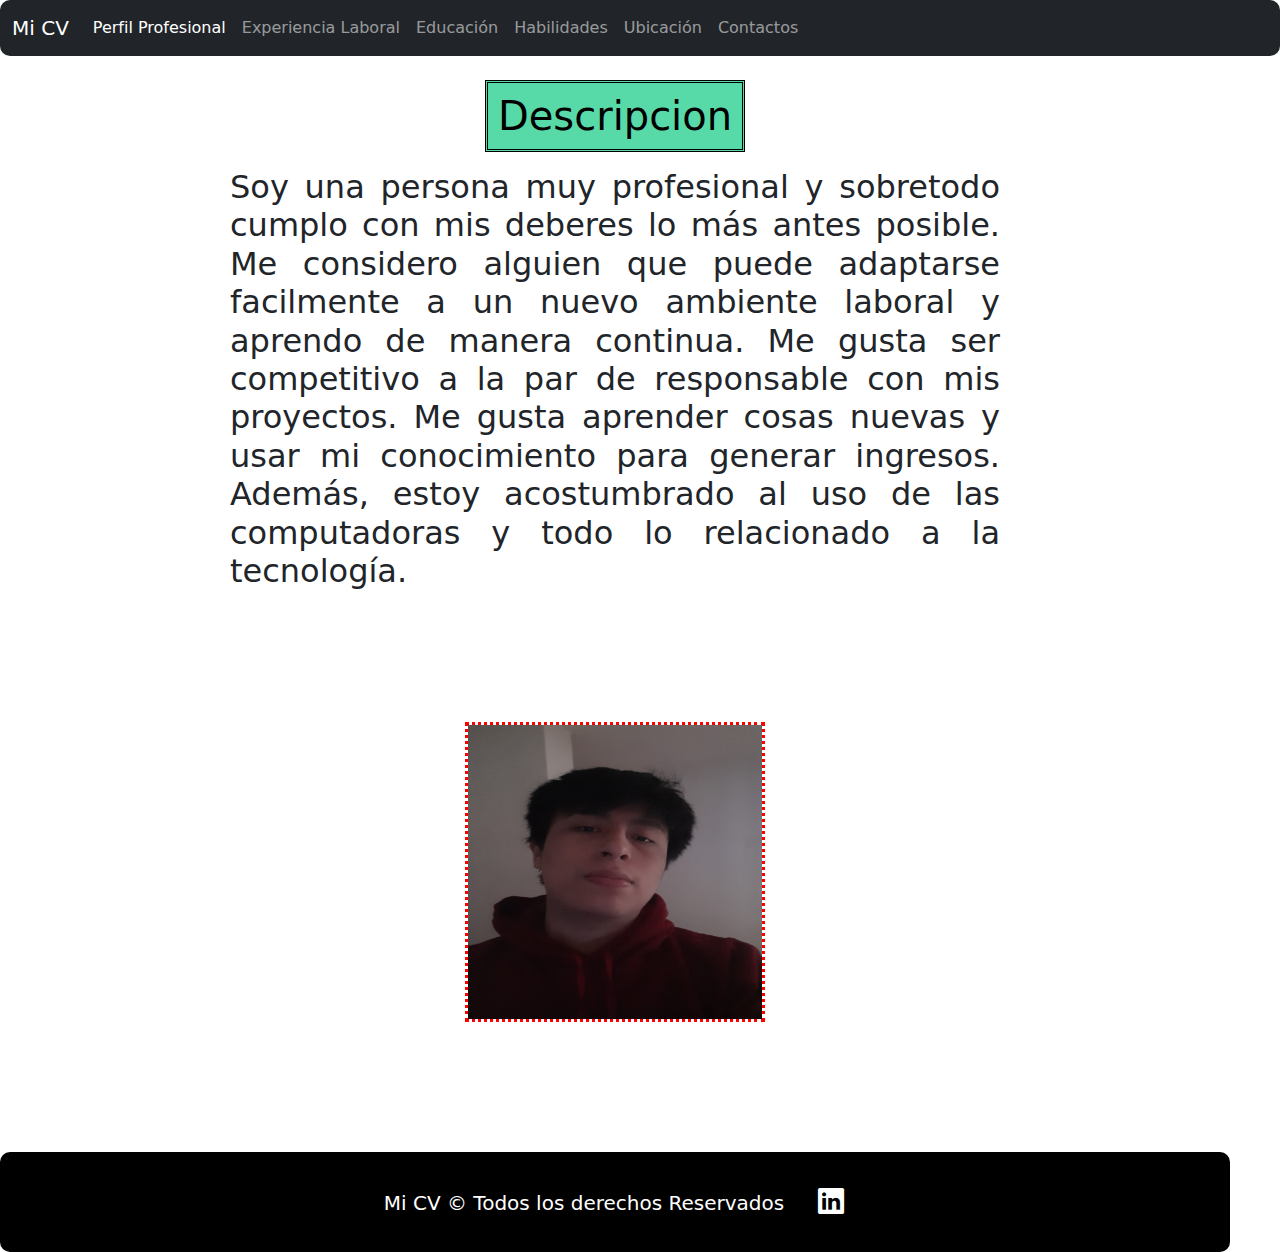
==== index.html @ 6a2f1caf "update" ====
<!DOCTYPE html>
<html lang="es">
<head>
    <meta charset="UTF-8">
    <meta http-equiv="X-UA-Compatible" content="IE=edge">
    <meta name="viewport" content="width=device-width, initial-scale=1.0">
    <title>Mi CV Online</title>
    <link rel="stylesheet" href="diseño_paginaprincipal.css">
    <link rel="stylesheet" href="css/bootstrap.min.css">
    <link rel="stylesheet" href="https://cdn.jsdelivr.net/npm/bootstrap-icons@1.10.4/font/bootstrap-icons.css">
</head>
<body class="grid-container">
    <nav class="navbar navbar-expand-lg navbar-dark fixed-top bg-dark" id="navbar">
        <div class="container-fluid">
          <a class="navbar-brand" href="#">Mi CV</a>
          <button class="navbar-toggler" type="button" data-bs-toggle="collapse" data-bs-target="#navbarNavAltMarkup" aria-controls="navbarNavAltMarkup" aria-expanded="false" aria-label="Toggle navigation">
            <span class="navbar-toggler-icon"></span>
          </button>
          <div class="collapse navbar-collapse" id="navbarNavAltMarkup">
            <div class="navbar-nav">
              <a class="nav-link active" href="#" id="1">Perfil Profesional</a>
              <a class="nav-link" href="#" id="2">Experiencia Laboral</a>
              <a class="nav-link" href="#" id="3">Educación</a>
              <a class="nav-link" href="#" id="4">Habilidades</a>
              <a class="nav-link" href="#" id="5">Ubicación</a>
              <a class="nav-link" href="#" id="6">Contactos</a>

            </div>
          </div>
        </div>
      </nav>
      <br>
      <section class="pt-5 text-center" id="descripcion_1">
        <br>
        <div>
        <h1 class="descripcion">Descripcion</h1>
        <br><br><br>
        <div class="datos">
            <h2 class="texto">
                Soy una persona muy profesional y sobretodo cumplo con mis deberes lo más antes posible. Me considero alguien que puede adaptarse facilmente a
                un nuevo ambiente laboral y aprendo de manera continua. Me gusta ser competitivo a la par de responsable con mis proyectos. Me gusta aprender cosas
                nuevas y usar mi conocimiento para generar ingresos. Además, estoy acostumbrado al uso de las computadoras y todo lo relacionado a la tecnología.
                
            </h2>
        </div>
        </div>
        <br>
        <img class="perfil" src="imagenes/foto.jpg" alt="Foto de perfil" class="foto" width="300px" height="300px">  
      </section>

      <section class="pt-5 text-center" id="experiencia_1">
        <br>
        <div>
        <h1>Experiencia Laboral</h1>
        <br><br><br>
          
        <div id="carouselExampleIndicators" class="carousel slide">
          <div class="carousel-indicators">
            <button type="button" data-bs-target="#carouselExampleIndicators" data-bs-slide-to="0" class="active" aria-current="true" aria-label="Slide 1"></button>
            <button type="button" data-bs-target="#carouselExampleIndicators" data-bs-slide-to="1" aria-label="Slide 2"></button>
            <button type="button" data-bs-target="#carouselExampleIndicators" data-bs-slide-to="2" aria-label="Slide 3"></button>
          </div>
          <div class="carousel-inner">
            <div class="carousel-item active">
              <img src="imagenes/1.png" class="d-block w-100" alt="1">
            </div>
            <div class="carousel-item">
              <img src="imagenes/2.png" class="d-block w-100" alt="2">
            </div>
          </div>
          <button class="carousel-control-prev" type="button" data-bs-target="#carouselExampleIndicators" data-bs-slide="prev">
            <img class="atras" src="imagenes/avanzar.png" alt="Previus">
          </button>
          <button class="carousel-control-next" type="button" data-bs-target="#carouselExampleIndicators" data-bs-slide="next">
            <img class="adelante" src="imagenes/avanzar.png" alt="Next">
          </button>
        </div>

      </section>

      <section class="pt-5 text-center" id="educacion_1">
        <br>
        <div>
          <h1>Educacion</h1>
          <br><br><br>
          <!-- Agregar un contenedor flex alrededor de las tarjetas -->
          <div style="display: flex; justify-content: center; ">
            <div class="card" style="width: 18rem; margin: 30px; ">
              <img src="imagenes/senati.jpg" class="card-img-top" alt="senati">
              <div class="card-body">
                <h5 class="card-title">SENATI</h5>
                <p class="card-text">Estudios en Ingeniería de Software con I.A. | Actual</p>
                <a href="https://www.senati.edu.pe/" class="btn btn-primary">Ir a página oficial</a>
              </div>
            </div>
            <div class="card" style="width: 18rem; margin: 30px;">
              <img src="imagenes/ingles.png" class="card-img-top" alt="ingles">
              <div class="card-body">
                <h5 class="card-title">American English Institute</h5>
                <p class="card-text">Estudios de Ingles | Mayo 2017 - Julio 2020</p>
                <a href="https://corporacionenglish.com.pe/" class="btn btn-primary">Ir a página oficial</a>
              </div>
            </div>
          </div>
        </div>
      </section>

      <section class="pt-5 text-center" id="habilidades_1">
        <br>
        <div>
        <h1>Habilidades</h1>
        <br><br><br>

        <div class="container" id="cartas">
          <div class="row">
              <div class="col-lg-3 col-md-6">
                  <img src="imagenes/python.png" alt="" width="140px" height="140px" class="rounded-circle">
                  <h2>Python</h2>
                  <p>Python es un lenguaje de alto nivel de programación interpretado cuya filosofía hace hincapié en la legibilidad de su código, se utiliza para desarrollar aplicaciones de todo tipo, ejemplos: Instagram, Netflix, Spotify, Panda3D, entre otros.</p>
              </div>            
              <div class="col-lg-3 col-md-6">
                  <img src="imagenes/java.png" alt="" width="140px" height="140px" class="rounded-circle">
                  <h2>Java</h2>
                  <p>Oracle Java es la plataforma número uno de lenguaje de programación y desarrollo. Reduce costos, acorta los plazos de desarrollo, impulsa la innovación y mejora los servicios de las aplicaciones.</p>
              </div>            
              <div class="col-lg-3 col-md-6">
                  <img src="imagenes/sql.png" alt="" width="140px" height="140px" class="rounded-circle">
                  <h2>SQL</h2>
                  <p>SQL es un lenguaje de dominio específico, diseñado para administrar, y recuperar información de sistemas de gestión de bases de datos relacionales.</p>
              </div>            
              <div class="col-lg-3 col-md-6">
                  <img src="imagenes/html.png" alt="" width="140px" height="140px" class="rounded-circle">
                  <h2>HTML</h2>
                  <p>HTML, siglas en inglés de HyperText Markup Language, hace referencia al lenguaje de marcado para la elaboración de páginas web.</p>
              </div>       
              <div class="col-lg-3 col-md-6">
                  <img src="imagenes/css.png" alt="" width="140px" height="140px" class="rounded-circle">
                  <h2>CSS</h2>
                  <p>CSS, en español «Hojas de estilo en cascada», es un lenguaje de diseño gráfico para definir y crear la presentación de un documento estructurado escrito en un lenguaje de marcado</p>
              </div>       
              <div class="col-lg-3 col-md-6">
                  <img src="imagenes/javascript.png" alt="" width="140px" height="140px" class="rounded-circle">
                  <h2>JavaScript</h2>
                  <p>JavaScript es un lenguaje de programación interpretado, dialecto del estándar ECMAScript. Se define como orientado a objetos, basado en prototipos, imperativo, débilmente tipado y dinámico.</p>
              </div>       
              <div class="col-lg-3 col-md-6">
                  <img src="imagenes/ingles.jpg" alt="" width="140px" height="140px" class="rounded-circle">
                  <h2>Ingles</h2>
                  <p>Tengo un nivel medio-alto de ingles y me puedo desenvolver bien en una conversación natural.</p>
              </div>       
              <div class="col-lg-3 col-md-6">
                  <img src="imagenes/responsabilidad.png" alt="" width="140px" height="140px" class="rounded-circle">
                  <h2>Responsabilidad</h2>
                  <p>Soy una persona responsable y considero que esa es una cualidad necesaria para cualquier trabajo.</p>
              </div>       
          </div>
      </div>        
      </section>

      <section class="pt-5 text-center" id="direccion_1">
        <br>
        <div>
        <h1 class="direccion">Mi Direccion</h1>
        <br><br><br>
        <div class="datos">
          <br>
          <iframe class="mapa" src="https://www.google.com/maps/embed?pb=!1m18!1m12!1m3!1d62432.475254095596!2d-77.00870321806151!3d-12.041476060531616!2m3!1f0!2f0!3f0!3m2!1i1024!2i768!4f13.1!3m3!1m2!1s0x9105c7e18442ec71%3A0x5d1586f885ef7ada!2sUran%20Marca%20237%2C%20Lima%2015009!5e0!3m2!1ses-419!2spe!4v1682170101153!5m2!1ses-419!2spe" width="600" height="450" style="border:0;" allowfullscreen="" loading="lazy" referrerpolicy="no-referrer-when-downgrade"></iframe>
        </div>
        </div>
        <br>
      </section>

      <section class="pt-5 text-center" id="contactos_1">
        <br>
        <div>
        <h1>Contactos</h1>
        <br><br><br>

  <div class="contact_form">

    <div class="formulario">      
        <h3>Escríbeme y en breve me pondre en contacto con usted</h3>


          <form action="submeter-formulario.php" method="post">       

            
                <p>
                  <label for="nombre" class="colocar_nombre">Nombres Completos
                    <span class="obligatorio">*</span>
                  </label>
                    <input type="text" name="introducir_nombre" id="nombre" required="obligatorio" placeholder="Escribe tu nombre y apellidos">
                </p>
              
                <p>
                  <label for="email" class="colocar_email">Email
                    <span class="obligatorio">*</span>
                  </label>
                    <input type="email" name="introducir_email" id="email" required="obligatorio" placeholder="Escribe tu Email">
                </p>
            
                <p>
                  <label for="telefone" class="colocar_telefono">Teléfono
                  </label>
                    <input type="tel" name="introducir_telefono" id="telefono" placeholder="Escribe tu teléfono">
                </p>    
              
                <p>
                  <label for="website" class="colocar_website">Dirección
                  </label>
                    <input type="url" name="introducir_website" id="website" placeholder="Escribe tu dirección">
                </p>    
              
                <p>
                  <label for="asunto" class="colocar_asunto">Asunto
                    <span class="obligatorio">*</span>
                  </label>
                    <input type="text" name="introducir_asunto" id="assunto" required="obligatorio" placeholder="Escribe un asunto">
                </p>    
              
                <p>
                  <label for="mensaje" class="colocar_mensaje">Mensaje
                    <span class="obligatorio">*</span>
                  </label>                     
                                    <textarea name="introducir_mensaje" class="texto_mensaje" id="mensaje" required="obligatorio" placeholder="Deja aquí tu comentario..."></textarea> 
                                </p>                    
              
                <button type="submit" name="enviar_formulario" id="enviar"><p>Enviar</p></button>

                <p class="aviso">
                  <span class="obligatorio"> * </span>los campos son obligatorios.
                </p>          
            
          </form>          
    </div>  
  </div>
      </section>




      <footer class="footer w-100 d-flex align-item-center justify-content-center flex-wrap">
        <p class="fs-5 px-3 pt-3">
            Mi CV &copy; Todos los derechos Reservados
        </p>
        <div class="iconos" style="margin: 10px;" >
            <a href="https://www.linkedin.com/in/anderson-javier-escalante-caballa-1a0a6925a/"><i class="bi bi-linkedin"></i>

        </div>
        </footer>

    <script src="js/bootstrap.bundle.min.js"></script>
    <script src="jquery-3.6.4.min.js"></script>
    <script src="javascript.js"></script>
</body>
</html>
---- diseño_paginaprincipal.css ----
/* Importación de fuentes de google fonts */ 
@import url(https://fonts.googleapis.com/css?family=Noto+Sans);
*{
    box-shadow: border-box;
    margin: 0;
    padding: 0;

}

html{
    height: 100%;
}

body{
    font-family: Arial, Helvetica, sans-serif;
    font-size: 1.2rem;
    min-height: 100%;
}

.grid-container>*{
    border-radius: 10px;
    padding: 20px;
    text-align: center;
}


.navbar{
    grid-area: navbar;
}

footer{
    grid-area: footer;
    background-color: black;
    min-height: 100px;
}

footer p{
    color: white;
    text-align: center;
}

.iconos i{
    font-size: 26px;
    padding: 0 8px;
    color: white;
}

/*Medias Queries*/

.grid-container{
    display: grid;
    gap: 10px;
    grid-template:
        "navbar" 50px
        "footer" 100px
}



@media (min-width: 600px){
    .grid-container{
        grid-template:
            "navbar navbar" 50px
            "footer footer" 50px/
             auto;
             margin-right: 50px;
    }
}
@media (min-width: 900px){
    .grid-container{
        grid-template:
            "navbar main sidebar" auto
            "footer footer footer" 50px/
            200px auto 200px;
    }
}

.datos{
    text-align: start;
}

section h1{
    background-color: rgb(88, 218, 168);
    color: black;
    display: inline;
    padding: 10px;
    border-style:double;
    position: relative;
    top: 20px;
}

.atras,
.adelante {
  width: 50px;
  height: 50px;
  position:absolute;
  top: 500% !important;
}
.adelante{
    right: -100px;

}
.atras{
    left: -100px;
    transform: scaleX(-1);
}

#cartas p{
    background-color: rgb(170, 241, 167);
}

HTML CSSResult Skip Results Iframe
EDIT ON



body{
  height: 100%; 
  font-family: 'Noto Sans', sans-serif;
  background-color: #ab4493; 
}


.contact_form{  
  width: 460px; 
  height: auto;
  margin: 80px auto;
  border-radius: 10px;  
  padding-top: 30px;
  padding-bottom: 20px;  
  background-color: #83f5f5; 
  padding-left: 30px; 
  padding-right: 30px; 

}


input{
  background-color: #fbfbfb; 
  width: 408px; 
  height: 40px; 
  border-radius: 5px;  
  border-style: solid; 
  border-width: 1px; 
  border-color: #ab4493; 
  margin-top: 10px;  
  padding-left: 10px;
  margin-bottom: 20px; 
}


textarea{
  background-color: #fbfbfb; 
  width: 405px; 
  height: 150px; 
  border-radius: 5px;  
  border-style: solid; 
  border-width: 1px; 
  border-color: #ab4493; 
  margin-top: 10px;  
  padding-left: 10px;
  margin-bottom: 20px; 
  padding-top: 15px; 
}


label{
  display: block; 
  float: center; 
}


button{
  height: 45px; 
  padding-left: 5px;
  padding-right: 5px;   
  margin-bottom: 20px; 
  margin-top: 10px;   
  text-transform: uppercase;
  background-color: #f72a1c; 
  border-color: #ab4493; 
  border-style: solid; 
  border-radius: 10px;  
  width: 420px;   
  cursor: pointer;
}


button p{
  color: #fff; 
}


span{
  color: #ab4493; 
}


.aviso{
  font-size: 13px;  
  color: #0e0e0e;  
}


h1{
  font-size: 39px;  
  text-align: letf; 
  padding-bottom: 20px; 
  color: #ab4493;
}


h3{
  font-size: 16px; 
  padding-bottom: 30px;
  color: #0e0e0e;   
  text-align: center;
  margin-right: 30px;
}


p{
  font-size: 14px; 
  color: #0e0e0e; 
}


::-webkit-input-placeholder {
 color: #a8a8a8;
}


::-webkit-textarea-placeholder {
 color: #a8a8a8;
}

.formulario input:focus{
  outline:0;
  border: 1px solid #97d848;
}


.formulario textarea:focus{
  outline:0;
  border: 1px solid #97d848;
}

section .mapa{
    display: block;
    margin: 0 auto;
}

section h2{
    text-align: justify;
}

section .perfil{
    margin: 100px;
    border-style: dotted;
    border-color: red;
}

#enviar p {
    font-size: 20px;
}
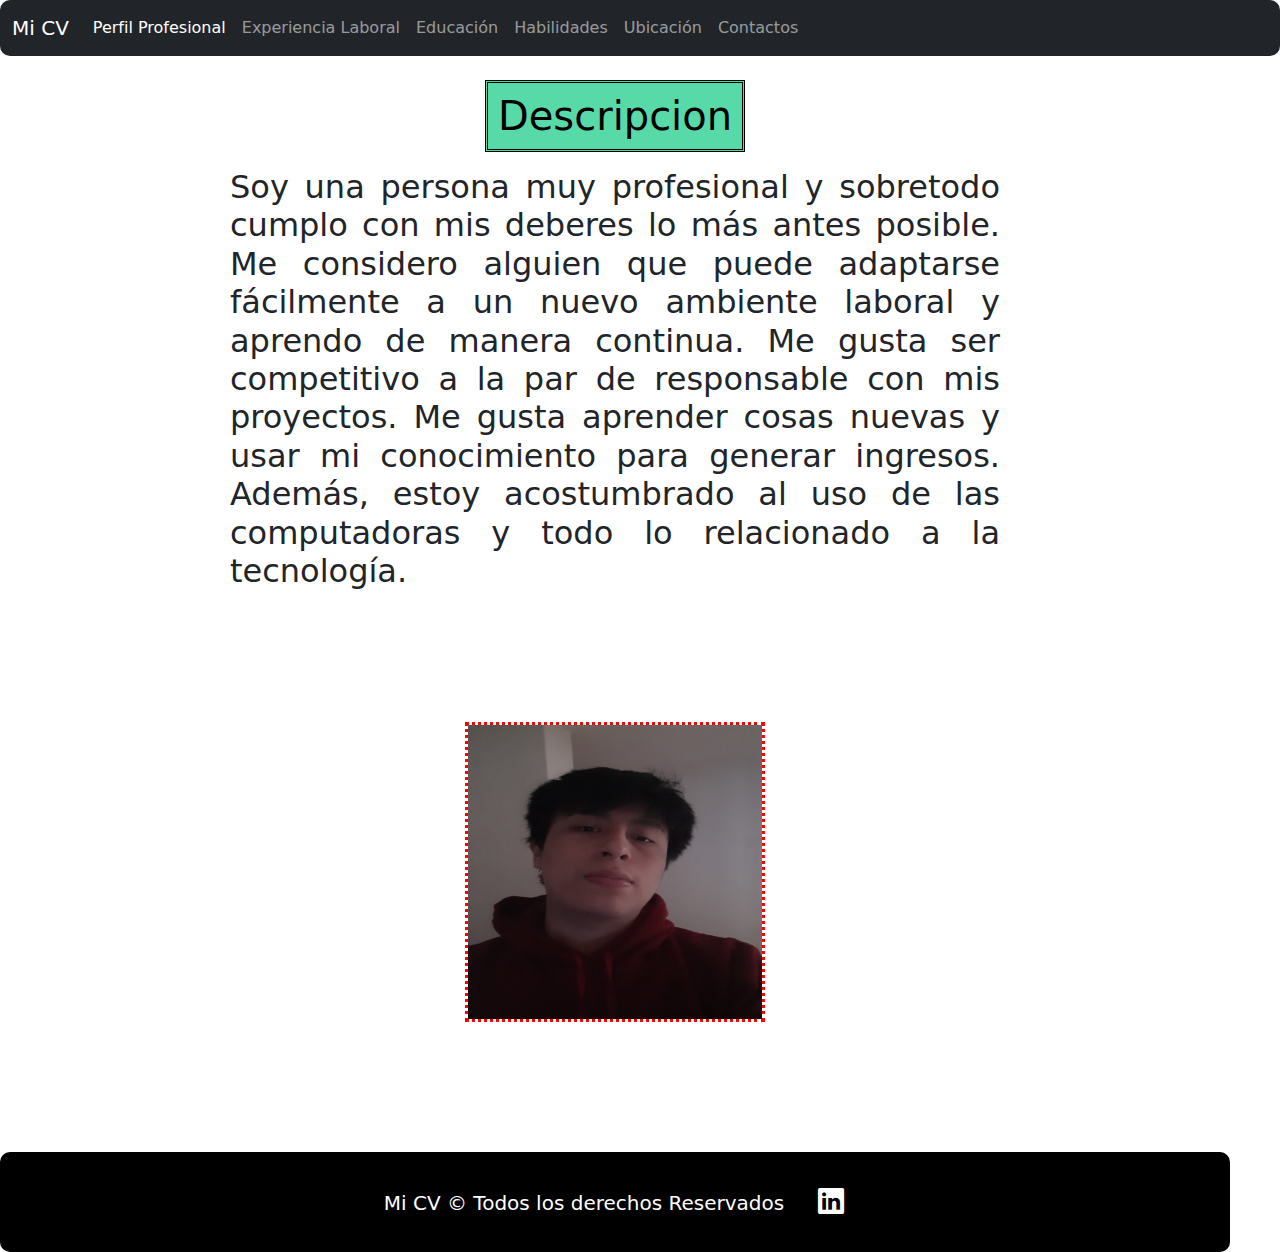
==== commit e968e7ec: "modified:   index.html" ====
--- a/index.html
+++ b/index.html
@@ -37,7 +37,7 @@
         <br><br><br>
         <div class="datos">
             <h2 class="texto">
-                Soy una persona muy profesional y sobretodo cumplo con mis deberes lo más antes posible. Me considero alguien que puede adaptarse facilmente a
+                Soy una persona muy profesional y sobretodo cumplo con mis deberes lo más antes posible. Me considero alguien que puede adaptarse fácilmente a
                 un nuevo ambiente laboral y aprendo de manera continua. Me gusta ser competitivo a la par de responsable con mis proyectos. Me gusta aprender cosas
                 nuevas y usar mi conocimiento para generar ingresos. Además, estoy acostumbrado al uso de las computadoras y todo lo relacionado a la tecnología.
                 
@@ -239,7 +239,7 @@
 
 
 
-      <footer class="footer w-100 d-flex align-item-center justify-content-center flex-wrap">
+      <footer class="footer  d-flex align-item-center justify-content-center">
         <p class="fs-5 px-3 pt-3">
             Mi CV &copy; Todos los derechos Reservados
         </p>
--- a/diseño_paginaprincipal.css
+++ b/diseño_paginaprincipal.css
@@ -68,6 +68,7 @@
 }
 @media (min-width: 900px){
     .grid-container{
+
         grid-template:
             "navbar main sidebar" auto
             "footer footer footer" 50px/
@@ -209,6 +210,9 @@
   color: #ab4493;
 }
 
+#habilidades_1 h2{
+  text-align: center;
+}
 
 h3{
   font-size: 16px; 
@@ -263,4 +267,270 @@
 #enviar p {
     font-size: 20px;
 }
+
+/* Importación de fuentes de google fonts */ 
+@import url(https://fonts.googleapis.com/css?family=Noto+Sans);
+*{
+    box-shadow: border-box;
+    margin: 0;
+    padding: 0;
+
+}
+
+html{
+    height: 100%;
+}
+
+body{
+    font-family: Arial, Helvetica, sans-serif;
+    font-size: 1.2rem;
+    min-height: 100%;
+}
+
+.grid-container>*{
+    border-radius: 10px;
+    padding: 20px;
+    text-align: center;
+}
+
+
+.navbar{
+    grid-area: navbar;
+}
+
+footer{
+    grid-area: footer;
+    background-color: black;
+    min-height: 100px;
+}
+
+footer p{
+    color: white;
+    text-align: center;
+}
+
+.iconos i{
+    font-size: 26px;
+    padding: 0 8px;
+    color: white;
+}
+
+/*Medias Queries*/
+
+.grid-container{
+    display: grid;
+    gap: 10px;
+    grid-template:
+        "navbar" 50px
+        "footer" 100px
+}
+
+
+
+@media (min-width: 600px){
+    .grid-container{
+        grid-template:
+            "navbar navbar" 50px
+            "footer footer" 50px/
+             auto;
+             margin-right: 50px;
+    }
+}
+@media (min-width: 900px){
+    .grid-container{
+        grid-template:
+            "navbar main sidebar" auto
+            "footer footer footer" 50px/
+            200px auto 200px;
+    }
+}
+
+.datos{
+    text-align: start;
+}
+
+section h1{
+    background-color: rgb(88, 218, 168);
+    color: black;
+    display: inline;
+    padding: 10px;
+    border-style:double;
+    position: relative;
+    top: 20px;
+}
+
+.atras,
+.adelante {
+  width: 50px;
+  height: 50px;
+  position:absolute;
+  top: 500% !important;
+}
+.adelante{
+    right: -100px;
+
+}
+.atras{
+    left: -100px;
+    transform: scaleX(-1);
+}
+
+#cartas p{
+    background-color: rgb(170, 241, 167);
+}
+
+HTML CSSResult Skip Results Iframe
+EDIT ON
+
+
+
+body{
+  height: 100%; 
+  font-family: 'Noto Sans', sans-serif;
+  background-color: #ab4493; 
+}
+
+
+.contact_form{  
+  width: 460px; 
+  height: auto;
+  margin: 80px auto;
+  border-radius: 10px;  
+  padding-top: 30px;
+  padding-bottom: 20px;  
+  background-color: #83f5f5; 
+  padding-left: 30px; 
+  padding-right: 30px; 
+
+}
+
+
+input{
+  background-color: #fbfbfb; 
+  width: 408px; 
+  height: 40px; 
+  border-radius: 5px;  
+  border-style: solid; 
+  border-width: 1px; 
+  border-color: #ab4493; 
+  margin-top: 10px;  
+  padding-left: 10px;
+  margin-bottom: 20px; 
+}
+
+
+textarea{
+  background-color: #fbfbfb; 
+  width: 405px; 
+  height: 150px; 
+  border-radius: 5px;  
+  border-style: solid; 
+  border-width: 1px; 
+  border-color: #ab4493; 
+  margin-top: 10px;  
+  padding-left: 10px;
+  margin-bottom: 20px; 
+  padding-top: 15px; 
+}
+
+
+label{
+  display: block; 
+  float: center; 
+}
+
+
+button{
+  height: 45px; 
+  padding-left: 5px;
+  padding-right: 5px;   
+  margin-bottom: 20px; 
+  margin-top: 10px;   
+  text-transform: uppercase;
+  background-color: #f72a1c; 
+  border-color: #ab4493; 
+  border-style: solid; 
+  border-radius: 10px;  
+  width: 420px;   
+  cursor: pointer;
+}
+
+
+button p{
+  color: #fff; 
+}
+
+
+span{
+  color: #ab4493; 
+}
+
+
+.aviso{
+  font-size: 13px;  
+  color: #0e0e0e;  
+}
+
+
+h1{
+  font-size: 39px;  
+  text-align: letf; 
+  padding-bottom: 20px; 
+  color: #ab4493;
+}
+
+
+h3{
+  font-size: 16px; 
+  padding-bottom: 30px;
+  color: #0e0e0e;   
+  text-align: center;
+  margin-right: 30px;
+}
+
+
+p{
+  font-size: 14px; 
+  color: #0e0e0e; 
+}
+
+
+::-webkit-input-placeholder {
+ color: #a8a8a8;
+}
+
+
+::-webkit-textarea-placeholder {
+ color: #a8a8a8;
+}
+
+.formulario input:focus{
+  outline:0;
+  border: 1px solid #97d848;
+}
+
+
+.formulario textarea:focus{
+  outline:0;
+  border: 1px solid #97d848;
+}
+
+section .mapa{
+    display: block;
+    margin: 0 auto;
+}
+
+section h2{
+    text-align: justify;
+}
+
+section .perfil{
+    margin: 100px;
+    border-style: dotted;
+    border-color: red;
+}
+
+#enviar p {
+    font-size: 20px;
+}
   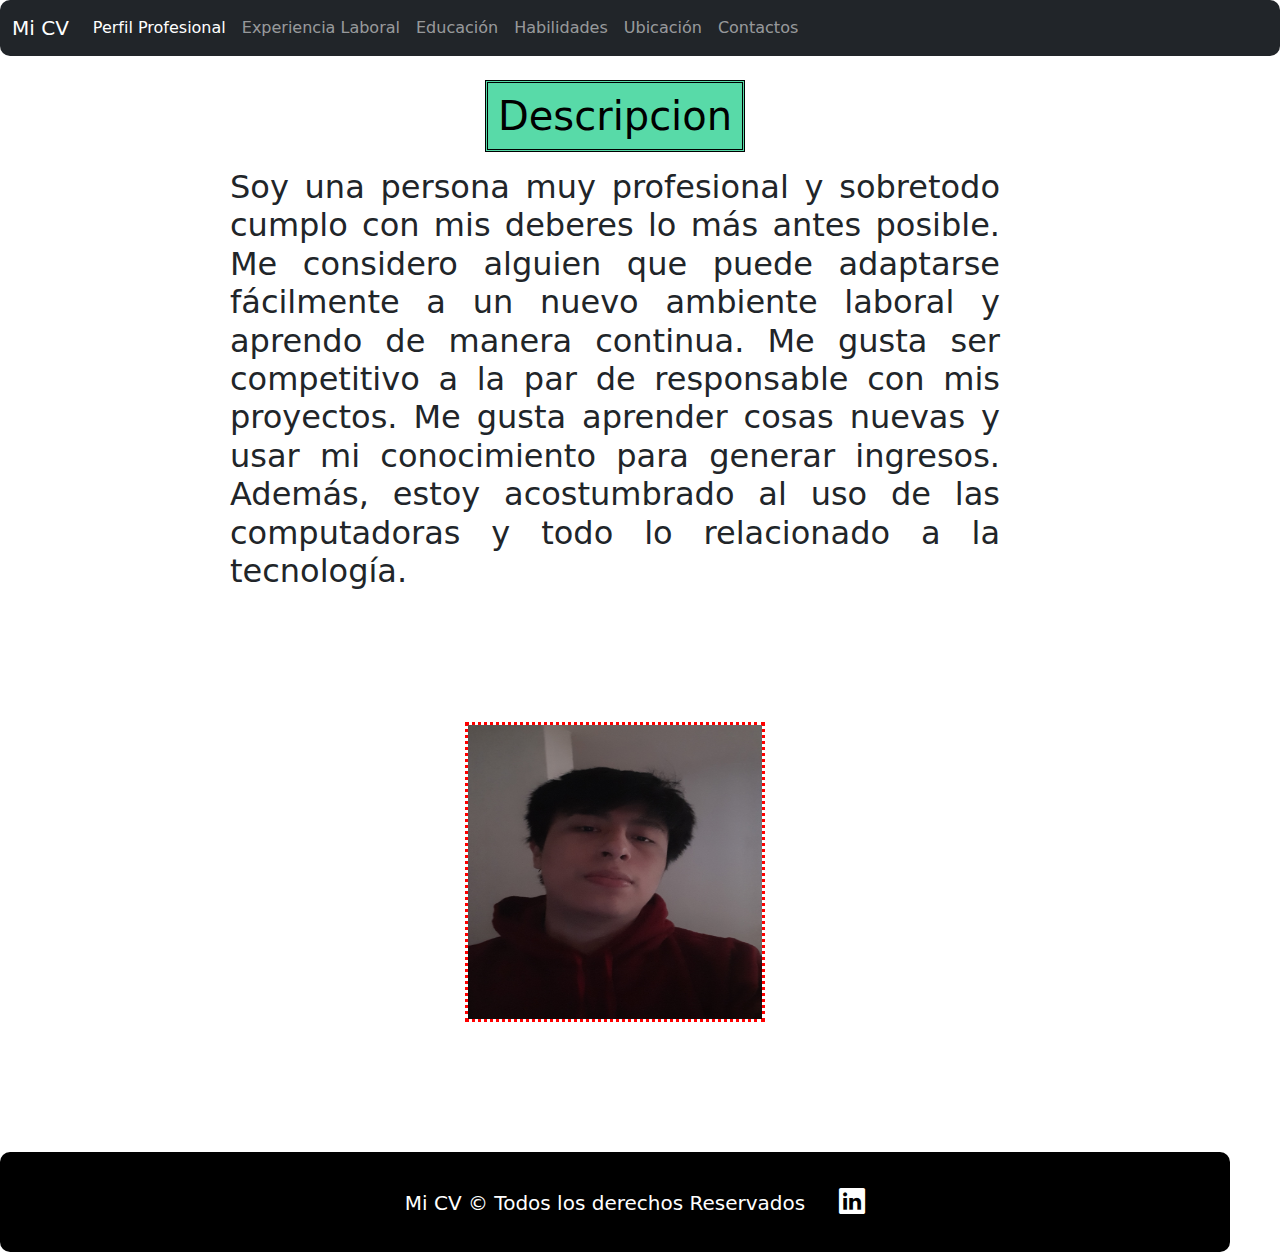
==== commit 00746ac8: "modified:   "dise\303\261o_paginaprincipal.css" 	modified:   index.html" ====
--- a/index.html
+++ b/index.html
@@ -8,6 +8,61 @@
     <link rel="stylesheet" href="diseño_paginaprincipal.css">
     <link rel="stylesheet" href="css/bootstrap.min.css">
     <link rel="stylesheet" href="https://cdn.jsdelivr.net/npm/bootstrap-icons@1.10.4/font/bootstrap-icons.css">
+    <script>
+      function verificar(){
+          let xnom = document.frm1.txtnom.value;
+          let xemail = document.frm1.txtemail.value;
+          let xnum = document.frm1.txtnum.value;
+          let xasu = document.frm1.txtasu.value;
+          let xmen = document.frm1.txtmen.value;
+
+          if(xnom.length=='0'){
+              alert("Ingresa Nombres Completos");
+              //document.frm1.txtnom.focus();
+              return;
+          }
+
+          let errornom=/[A-Za-zÑñ\s]/;
+          if(!errornom.test(xnom)){
+              alert("Solo letras");
+              //document.frm1.txtnom.focus();
+              return;
+          }
+          if(xemail.length=='0'){
+      alert("Ingresa email ");
+      return;
+    }
+          expr = /^([a-zA-Z0-9_\.\-])+\@(([a-zA-Z0-9\-])+\.)+([a-zA-Z0-9]{2,4})+$/;			
+      if (!expr.test(xemail)){
+        alert("La dirección de correo es incorrecta.");
+        return;
+    }
+          if(xnum.length=='0' || xnum.length<9){
+              alert("Ingresa un número de 9 digitos");
+              //document.frm1.txtdni.focus();
+              return;
+          }            
+          let errornum=/\d{9}/;
+          if(!errornum.test(xnum)){
+              alert("Solo números");
+              return;
+          }
+
+    if(xasu.length=='0'){
+              alert("Ingresa el asunto");
+              //document.frm1.txtnom.focus();
+              return;
+          }
+          if(xmen.length=='0'){
+              alert("Ingresa el mensaje");
+              //document.frm1.txtnom.focus();
+              return;
+          }            	
+          document.frm1.action="https://andergamer12.github.io/AEscalanteIngenieroLima/";
+          document.frm1.method=alert("Gracias por mandar la solicitud, me contactaré con usted lo más pronto posible.");
+          document.frm1.submit();
+      }
+  </script>
 </head>
 <body class="grid-container">
     <nav class="navbar navbar-expand-lg navbar-dark fixed-top bg-dark" id="navbar">
@@ -176,64 +231,46 @@
         <h1>Contactos</h1>
         <br><br><br>
 
-  <div class="contact_form">
-
-    <div class="formulario">      
-        <h3>Escríbeme y en breve me pondre en contacto con usted</h3>
-
-
-          <form action="submeter-formulario.php" method="post">       
-
-            
-                <p>
-                  <label for="nombre" class="colocar_nombre">Nombres Completos
-                    <span class="obligatorio">*</span>
-                  </label>
-                    <input type="text" name="introducir_nombre" id="nombre" required="obligatorio" placeholder="Escribe tu nombre y apellidos">
-                </p>
-              
-                <p>
-                  <label for="email" class="colocar_email">Email
-                    <span class="obligatorio">*</span>
-                  </label>
-                    <input type="email" name="introducir_email" id="email" required="obligatorio" placeholder="Escribe tu Email">
-                </p>
-            
-                <p>
-                  <label for="telefone" class="colocar_telefono">Teléfono
-                  </label>
-                    <input type="tel" name="introducir_telefono" id="telefono" placeholder="Escribe tu teléfono">
-                </p>    
-              
-                <p>
-                  <label for="website" class="colocar_website">Dirección
-                  </label>
-                    <input type="url" name="introducir_website" id="website" placeholder="Escribe tu dirección">
-                </p>    
-              
-                <p>
-                  <label for="asunto" class="colocar_asunto">Asunto
-                    <span class="obligatorio">*</span>
-                  </label>
-                    <input type="text" name="introducir_asunto" id="assunto" required="obligatorio" placeholder="Escribe un asunto">
-                </p>    
-              
-                <p>
-                  <label for="mensaje" class="colocar_mensaje">Mensaje
-                    <span class="obligatorio">*</span>
-                  </label>                     
-                                    <textarea name="introducir_mensaje" class="texto_mensaje" id="mensaje" required="obligatorio" placeholder="Deja aquí tu comentario..."></textarea> 
-                                </p>                    
-              
-                <button type="submit" name="enviar_formulario" id="enviar"><p>Enviar</p></button>
-
-                <p class="aviso">
-                  <span class="obligatorio"> * </span>los campos son obligatorios.
-                </p>          
-            
-          </form>          
-    </div>  
-  </div>
+        <div class="container">
+          <div class="abs-center">
+              <form name="frm1" role="form">
+                  <fieldset class="formula">
+                      <legend>Ingresa tus Datos</legend>
+                          <div class="row mb-3">
+                              <label for="inputEmail3" class="col-sm-2 col-form-label">Nombres Completos</label>
+                              <div class="col-sm-10">
+                              <input type="text" class="form-control" placeholder="Nombres y Apellidos" name="txtnom" id="txtnom">
+                              </div>
+                          </div>
+                          <div class="row mb-3">
+                              <label for="inputEmail3" class="col-sm-2 col-form-label">Email</label>
+                              <div class="col-sm-10">
+                              <input type="email" class="form-control" placeholder="cuenta@gmail.com" name="txtemail" id="txtemail">
+                              </div>
+                          </div>
+                          <div class="row mb-3">
+                              <label for="inputEmail3" class="col-sm-2 col-form-label">Número</label>
+                              <div class="col-sm-10">
+                              <input type="text" class="form-control" placeholder="Digita tu DNI : 45254140" name="txtnum" id="txtnum">
+                              </div>
+                          </div>
+                          <div class="row mb-3">
+                            <label for="inputEmail3" class="col-sm-2 col-form-label">Asunto</label>
+                            <div class="col-sm-10">
+                            <input type="text" class="form-control" placeholder="Ingresa el motivo" name="txtasu" id="txtasu">
+                            </div>
+                        </div>
+                        <div class="row mb-3">
+                            <label for="inputEmail3" class="col-sm-2 col-form-label">Mensaje</label>
+                            <div class="col-sm-10">
+                            <input type="text" class="form-control" placeholder="Ingresa el mensaje" name="txtmen" id="txtmen">
+                            </div>
+                        </div>
+                          <button type="button" class="btn btn-primary" onclick="verificar();">Enviar</button>
+                  </fieldset>
+              </form>
+          </div>
+      </div>
       </section>
 
 
@@ -245,7 +282,7 @@
         </p>
         <div class="iconos" style="margin: 10px;" >
             <a href="https://www.linkedin.com/in/anderson-javier-escalante-caballa-1a0a6925a/"><i class="bi bi-linkedin"></i>
-
+            </a>
         </div>
         </footer>
 
--- a/diseño_paginaprincipal.css
+++ b/diseño_paginaprincipal.css
@@ -15,6 +15,8 @@
     font-family: Arial, Helvetica, sans-serif;
     font-size: 1.2rem;
     min-height: 100%;
+    padding-bottom: 0px;
+    
 }
 
 .grid-container>*{
@@ -43,6 +45,7 @@
     font-size: 26px;
     padding: 0 8px;
     color: white;
+    position: absolute;
 }
 
 /*Medias Queries*/
@@ -74,6 +77,13 @@
             "footer footer footer" 50px/
             200px auto 200px;
     }
+}
+
+@media (min-width: 1920px) {
+  .navbar {
+    height: 65px;
+    font-size: 30px;
+  }
 }
 
 .datos{
@@ -266,271 +276,4 @@
 
 #enviar p {
     font-size: 20px;
-}
-
-/* Importación de fuentes de google fonts */ 
-@import url(https://fonts.googleapis.com/css?family=Noto+Sans);
-*{
-    box-shadow: border-box;
-    margin: 0;
-    padding: 0;
-
-}
-
-html{
-    height: 100%;
-}
-
-body{
-    font-family: Arial, Helvetica, sans-serif;
-    font-size: 1.2rem;
-    min-height: 100%;
-}
-
-.grid-container>*{
-    border-radius: 10px;
-    padding: 20px;
-    text-align: center;
-}
-
-
-.navbar{
-    grid-area: navbar;
-}
-
-footer{
-    grid-area: footer;
-    background-color: black;
-    min-height: 100px;
-}
-
-footer p{
-    color: white;
-    text-align: center;
-}
-
-.iconos i{
-    font-size: 26px;
-    padding: 0 8px;
-    color: white;
-}
-
-/*Medias Queries*/
-
-.grid-container{
-    display: grid;
-    gap: 10px;
-    grid-template:
-        "navbar" 50px
-        "footer" 100px
-}
-
-
-
-@media (min-width: 600px){
-    .grid-container{
-        grid-template:
-            "navbar navbar" 50px
-            "footer footer" 50px/
-             auto;
-             margin-right: 50px;
-    }
-}
-@media (min-width: 900px){
-    .grid-container{
-        grid-template:
-            "navbar main sidebar" auto
-            "footer footer footer" 50px/
-            200px auto 200px;
-    }
-}
-
-.datos{
-    text-align: start;
-}
-
-section h1{
-    background-color: rgb(88, 218, 168);
-    color: black;
-    display: inline;
-    padding: 10px;
-    border-style:double;
-    position: relative;
-    top: 20px;
-}
-
-.atras,
-.adelante {
-  width: 50px;
-  height: 50px;
-  position:absolute;
-  top: 500% !important;
-}
-.adelante{
-    right: -100px;
-
-}
-.atras{
-    left: -100px;
-    transform: scaleX(-1);
-}
-
-#cartas p{
-    background-color: rgb(170, 241, 167);
-}
-
-HTML CSSResult Skip Results Iframe
-EDIT ON
-
-
-
-body{
-  height: 100%; 
-  font-family: 'Noto Sans', sans-serif;
-  background-color: #ab4493; 
-}
-
-
-.contact_form{  
-  width: 460px; 
-  height: auto;
-  margin: 80px auto;
-  border-radius: 10px;  
-  padding-top: 30px;
-  padding-bottom: 20px;  
-  background-color: #83f5f5; 
-  padding-left: 30px; 
-  padding-right: 30px; 
-
-}
-
-
-input{
-  background-color: #fbfbfb; 
-  width: 408px; 
-  height: 40px; 
-  border-radius: 5px;  
-  border-style: solid; 
-  border-width: 1px; 
-  border-color: #ab4493; 
-  margin-top: 10px;  
-  padding-left: 10px;
-  margin-bottom: 20px; 
-}
-
-
-textarea{
-  background-color: #fbfbfb; 
-  width: 405px; 
-  height: 150px; 
-  border-radius: 5px;  
-  border-style: solid; 
-  border-width: 1px; 
-  border-color: #ab4493; 
-  margin-top: 10px;  
-  padding-left: 10px;
-  margin-bottom: 20px; 
-  padding-top: 15px; 
-}
-
-
-label{
-  display: block; 
-  float: center; 
-}
-
-
-button{
-  height: 45px; 
-  padding-left: 5px;
-  padding-right: 5px;   
-  margin-bottom: 20px; 
-  margin-top: 10px;   
-  text-transform: uppercase;
-  background-color: #f72a1c; 
-  border-color: #ab4493; 
-  border-style: solid; 
-  border-radius: 10px;  
-  width: 420px;   
-  cursor: pointer;
-}
-
-
-button p{
-  color: #fff; 
-}
-
-
-span{
-  color: #ab4493; 
-}
-
-
-.aviso{
-  font-size: 13px;  
-  color: #0e0e0e;  
-}
-
-
-h1{
-  font-size: 39px;  
-  text-align: letf; 
-  padding-bottom: 20px; 
-  color: #ab4493;
-}
-
-
-h3{
-  font-size: 16px; 
-  padding-bottom: 30px;
-  color: #0e0e0e;   
-  text-align: center;
-  margin-right: 30px;
-}
-
-
-p{
-  font-size: 14px; 
-  color: #0e0e0e; 
-}
-
-
-::-webkit-input-placeholder {
- color: #a8a8a8;
-}
-
-
-::-webkit-textarea-placeholder {
- color: #a8a8a8;
-}
-
-.formulario input:focus{
-  outline:0;
-  border: 1px solid #97d848;
-}
-
-
-.formulario textarea:focus{
-  outline:0;
-  border: 1px solid #97d848;
-}
-
-section .mapa{
-    display: block;
-    margin: 0 auto;
-}
-
-section h2{
-    text-align: justify;
-}
-
-section .perfil{
-    margin: 100px;
-    border-style: dotted;
-    border-color: red;
-}
-
-#enviar p {
-    font-size: 20px;
-}
-  +}